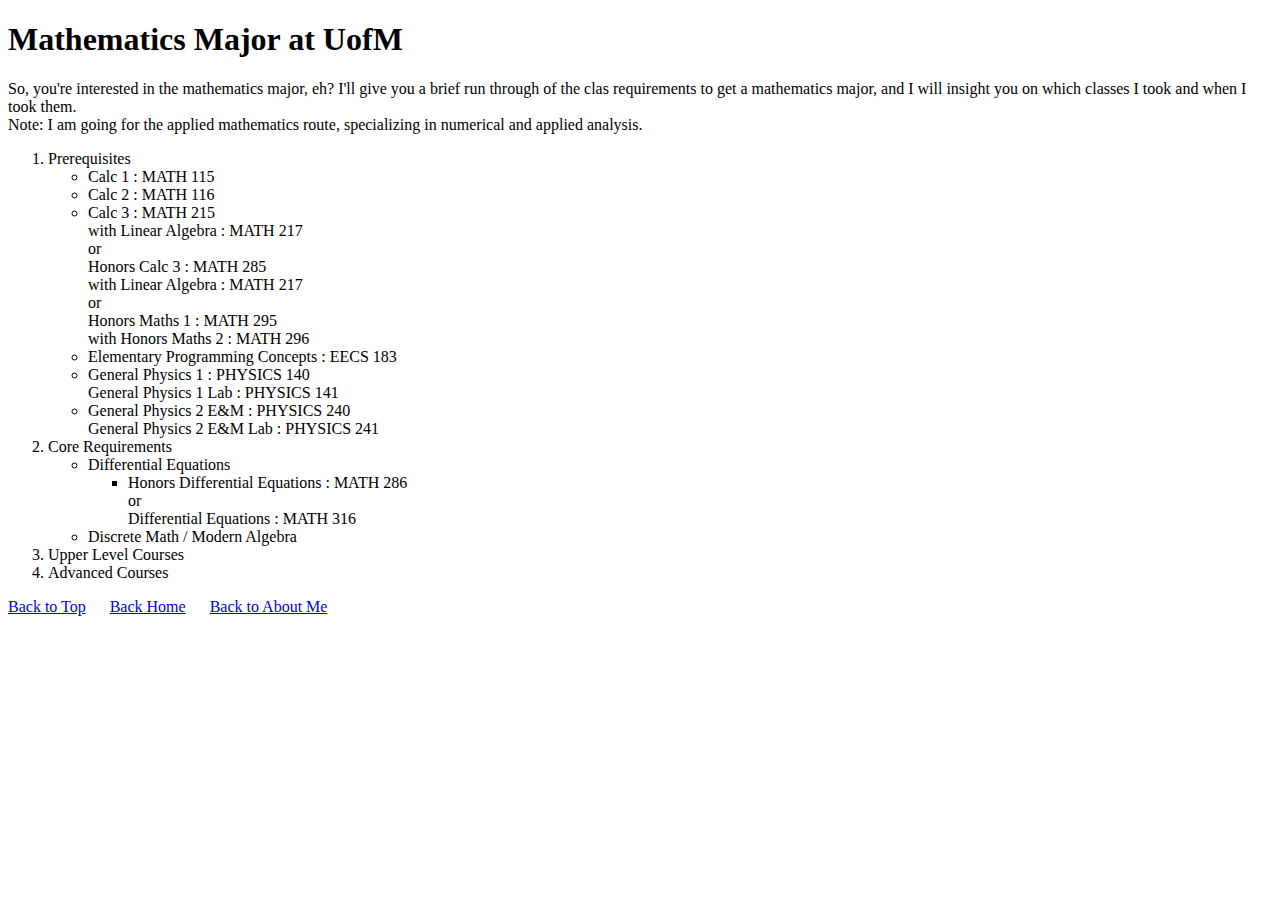
==== university/math.html @ e16f3de0 "moved contents to main" ====
<!DOCTYPE html>
<html lang="en">
<head>
    <title>Math Major</title>
    <meta charset="UTF-8">
</head>
<body>
    <h1>Mathematics Major at UofM</h1>
    <p>So, you're interested in the mathematics major, eh?
        I'll give you a brief run through of the clas requirements
        to get a mathematics major, and I will insight you on
        which classes I took and when I took them.
        <br>
        Note: I am going for the applied mathematics route,
        specializing in numerical and applied analysis.
    </p>
    
    <ol>
        <li>Prerequisites</li>
        <ul>
            <li>Calc 1 : MATH 115</li>
            <li>Calc 2 : MATH 116</li>
            <li>Calc 3 : MATH 215</li>
            with Linear Algebra : MATH 217
            <br> or <br>
            Honors Calc 3 : MATH 285
            <br> with Linear Algebra : MATH 217
            <br> or <br>
            Honors Maths 1 : MATH 295
            <br> with Honors Maths 2 : MATH 296
            <li>Elementary Programming Concepts : EECS 183</li>
            <li>General Physics 1 : PHYSICS 140</li>
            General Physics 1 Lab : PHYSICS 141
            <li>General Physics 2 E&M : PHYSICS 240</li>
            General Physics 2 E&M Lab : PHYSICS 241
        </ul>
    
        <li>Core Requirements</li>
        <ul>
            <li>
                Differential Equations
                <ul>
                    <li>Honors Differential Equations : MATH 286
                        <br> or <br>
                        Differential Equations : MATH 316
                    </li>
                </ul>
            </li>
    
            <li>
                Discrete Math / Modern Algebra
            </li>
        </ul>
    
        <li>Upper Level Courses</li>
        <ul>
        </ul>
    
        <li>Advanced Courses</li>
        <ul>
        </ul>
    
    </ol>

    <a href="../university/math.html">Back to Top</a>
    &emsp;
    <a href="../index.html">Back Home</a>
    &emsp;
    <a href="./about-me.html">Back to About Me</a>
</body>
</html>
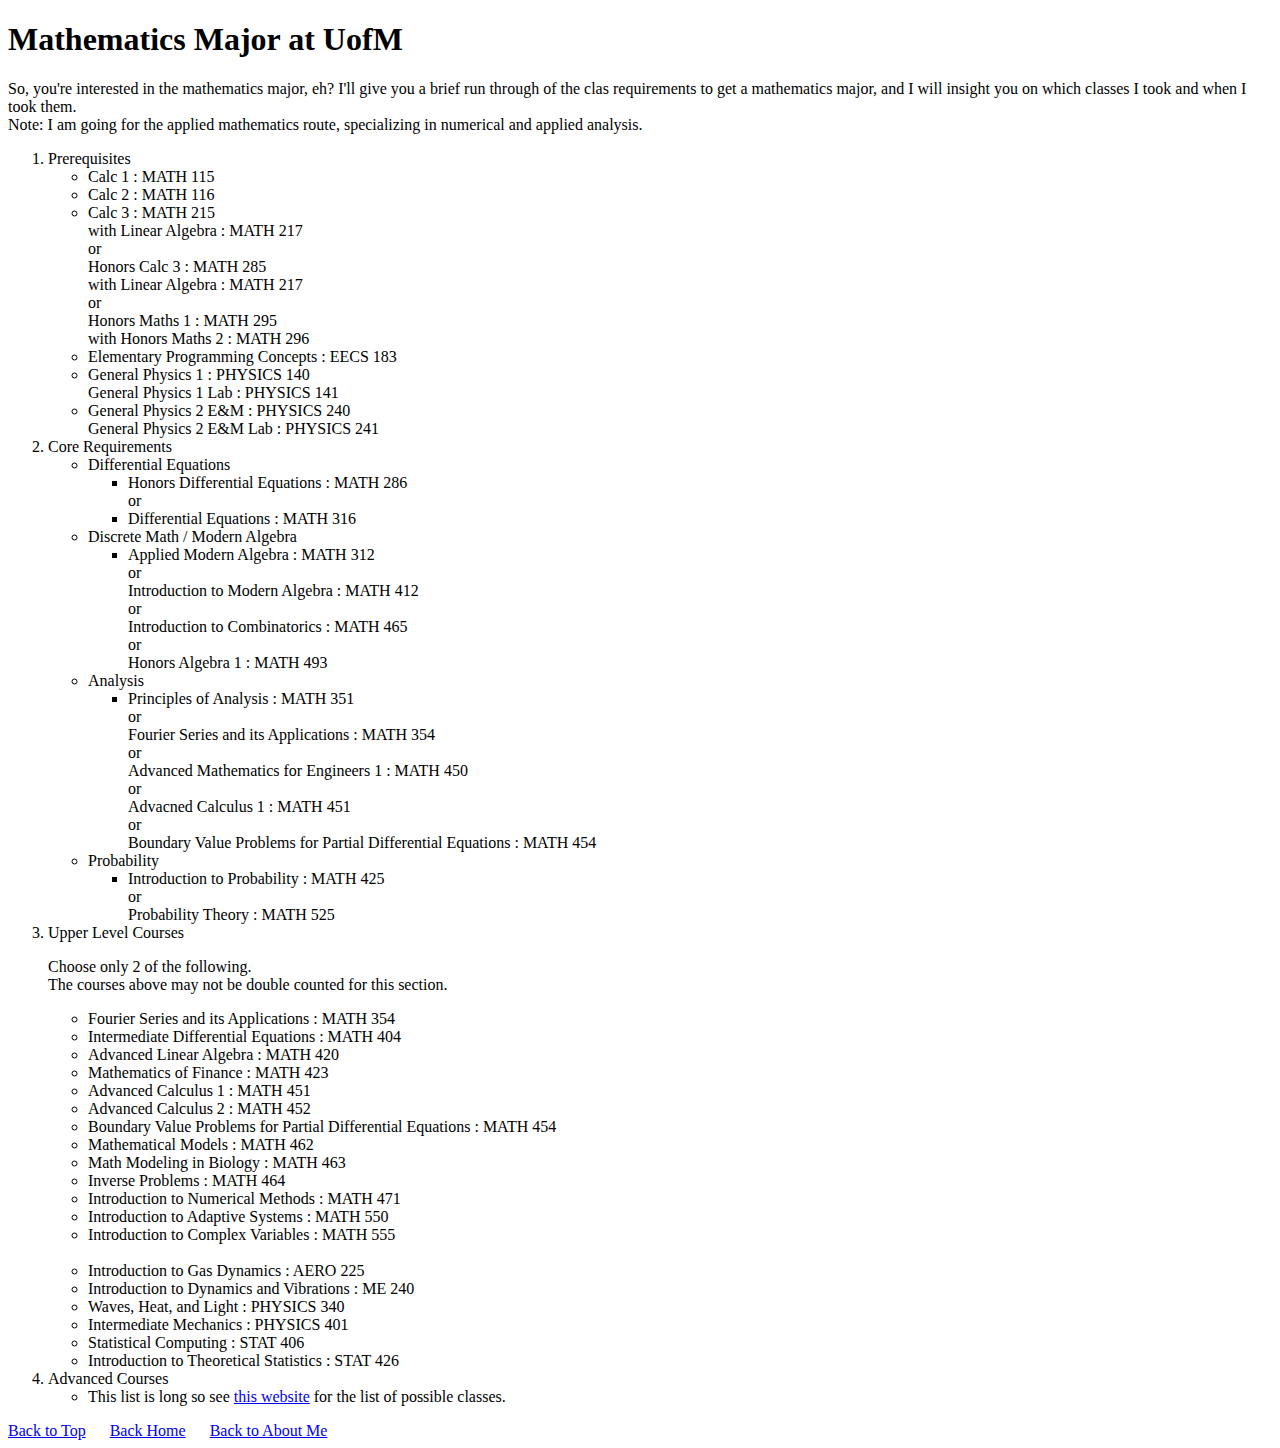
==== commit 9cf7c616: "finished math page" ====
--- a/university/math.html
+++ b/university/math.html
@@ -42,22 +42,82 @@
                 <ul>
                     <li>Honors Differential Equations : MATH 286
                         <br> or <br>
-                        Differential Equations : MATH 316
+                        <li>Differential Equations : MATH 316</li>
                     </li>
                 </ul>
             </li>
     
             <li>
                 Discrete Math / Modern Algebra
+                <ul>
+                    <li>Applied Modern Algebra : MATH 312</li>
+                    or <br>
+                    Introduction to Modern Algebra : MATH 412
+                    <br> or <br>
+                    Introduction to Combinatorics : MATH 465
+                    <br> or <br>
+                    Honors Algebra 1 : MATH 493
+                </ul>
+            </li>
+
+            <li>
+                Analysis
+                <ul>
+                    <li>Principles of Analysis : MATH 351</li>
+                    or <br>
+                    Fourier Series and its Applications : MATH 354
+                    <br> or <br>
+                    Advanced Mathematics for Engineers 1 : MATH 450
+                    <br> or <br>
+                    Advacned Calculus 1 : MATH 451
+                    <br> or <br>
+                    Boundary Value Problems for Partial Differential Equations : MATH 454
+                </ul>
+            </li>
+
+            <li>
+                Probability
+                <ul>
+                    <li>Introduction to Probability : MATH 425</li>
+                    or <br>
+                    Probability Theory : MATH 525
+                </ul>
             </li>
         </ul>
     
         <li>Upper Level Courses</li>
+        <p>Choose only 2 of the following. <br>
+            The courses above may not be double counted for this section.</p>
         <ul>
+            <li>Fourier Series and its Applications : MATH 354</li>
+            <li>Intermediate Differential Equations : MATH 404</li>
+            <li>Advanced Linear Algebra : MATH 420</li>
+            <li>Mathematics of Finance : MATH 423</li>
+            <li>Advanced Calculus 1 : MATH 451</li>
+            <li>Advanced Calculus 2 : MATH 452</li>
+            <li>Boundary Value Problems for Partial Differential Equations : MATH 454</li>
+            <li>Mathematical Models : MATH 462</li>
+            <li>Math Modeling in Biology : MATH 463</li>
+            <li>Inverse Problems : MATH 464</li>
+            <li>Introduction to Numerical Methods : MATH 471</li>
+            <li>Introduction to Adaptive Systems : MATH 550</li>
+            <li>Introduction to Complex Variables : MATH 555</li>
+            <br>
+            <li>Introduction to Gas Dynamics : AERO 225</li>
+            <li>Introduction to Dynamics and Vibrations : ME 240</li>
+            <li>Waves, Heat, and Light : PHYSICS 340</li>
+            <li>Intermediate Mechanics : PHYSICS 401</li>
+            <li>Statistical Computing : STAT 406</li>
+            <li>Introduction to Theoretical Statistics : STAT 426</li>
         </ul>
     
         <li>Advanced Courses</li>
         <ul>
+            <li>This list is long so see
+                <a href="https://lsa.umich.edu/math/undergraduates/advising/cognate-courses.html">this website</a>
+                for the list of
+                possible classes.
+            </li>
         </ul>
     
     </ol>
